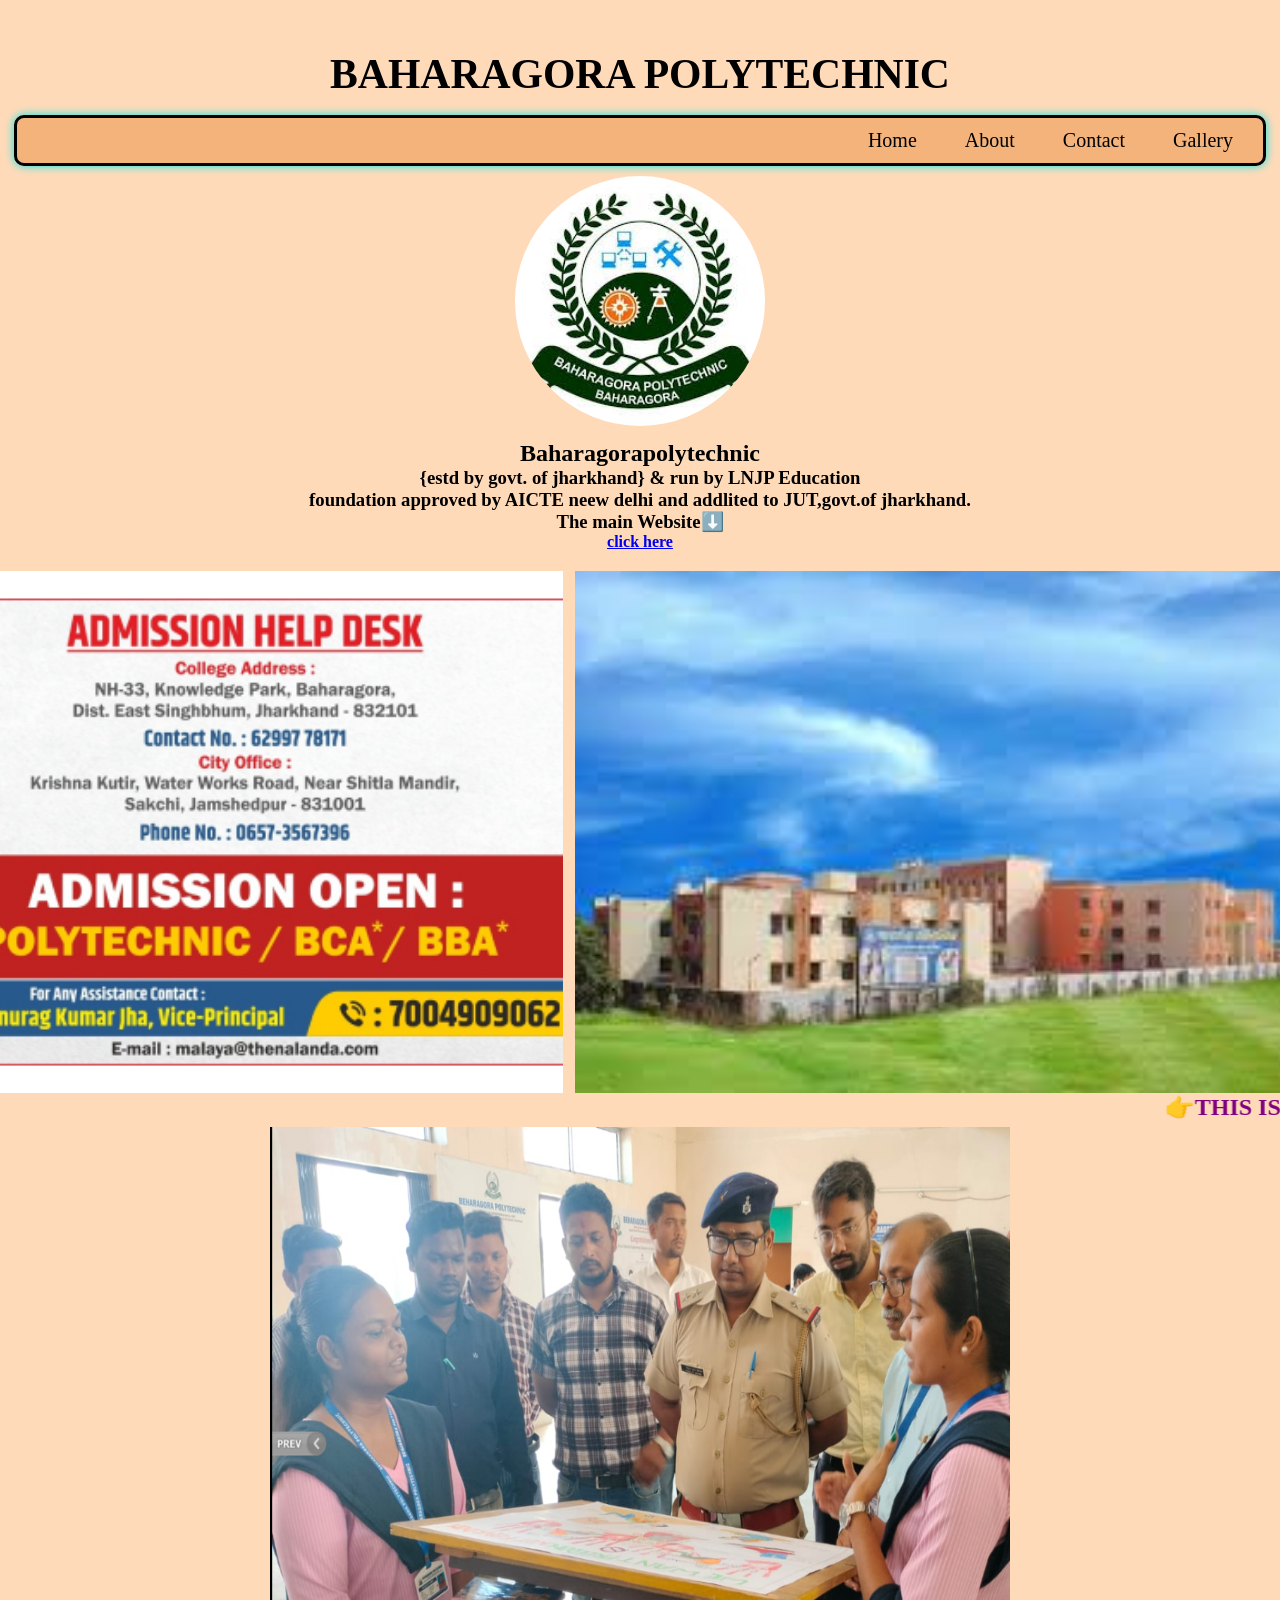
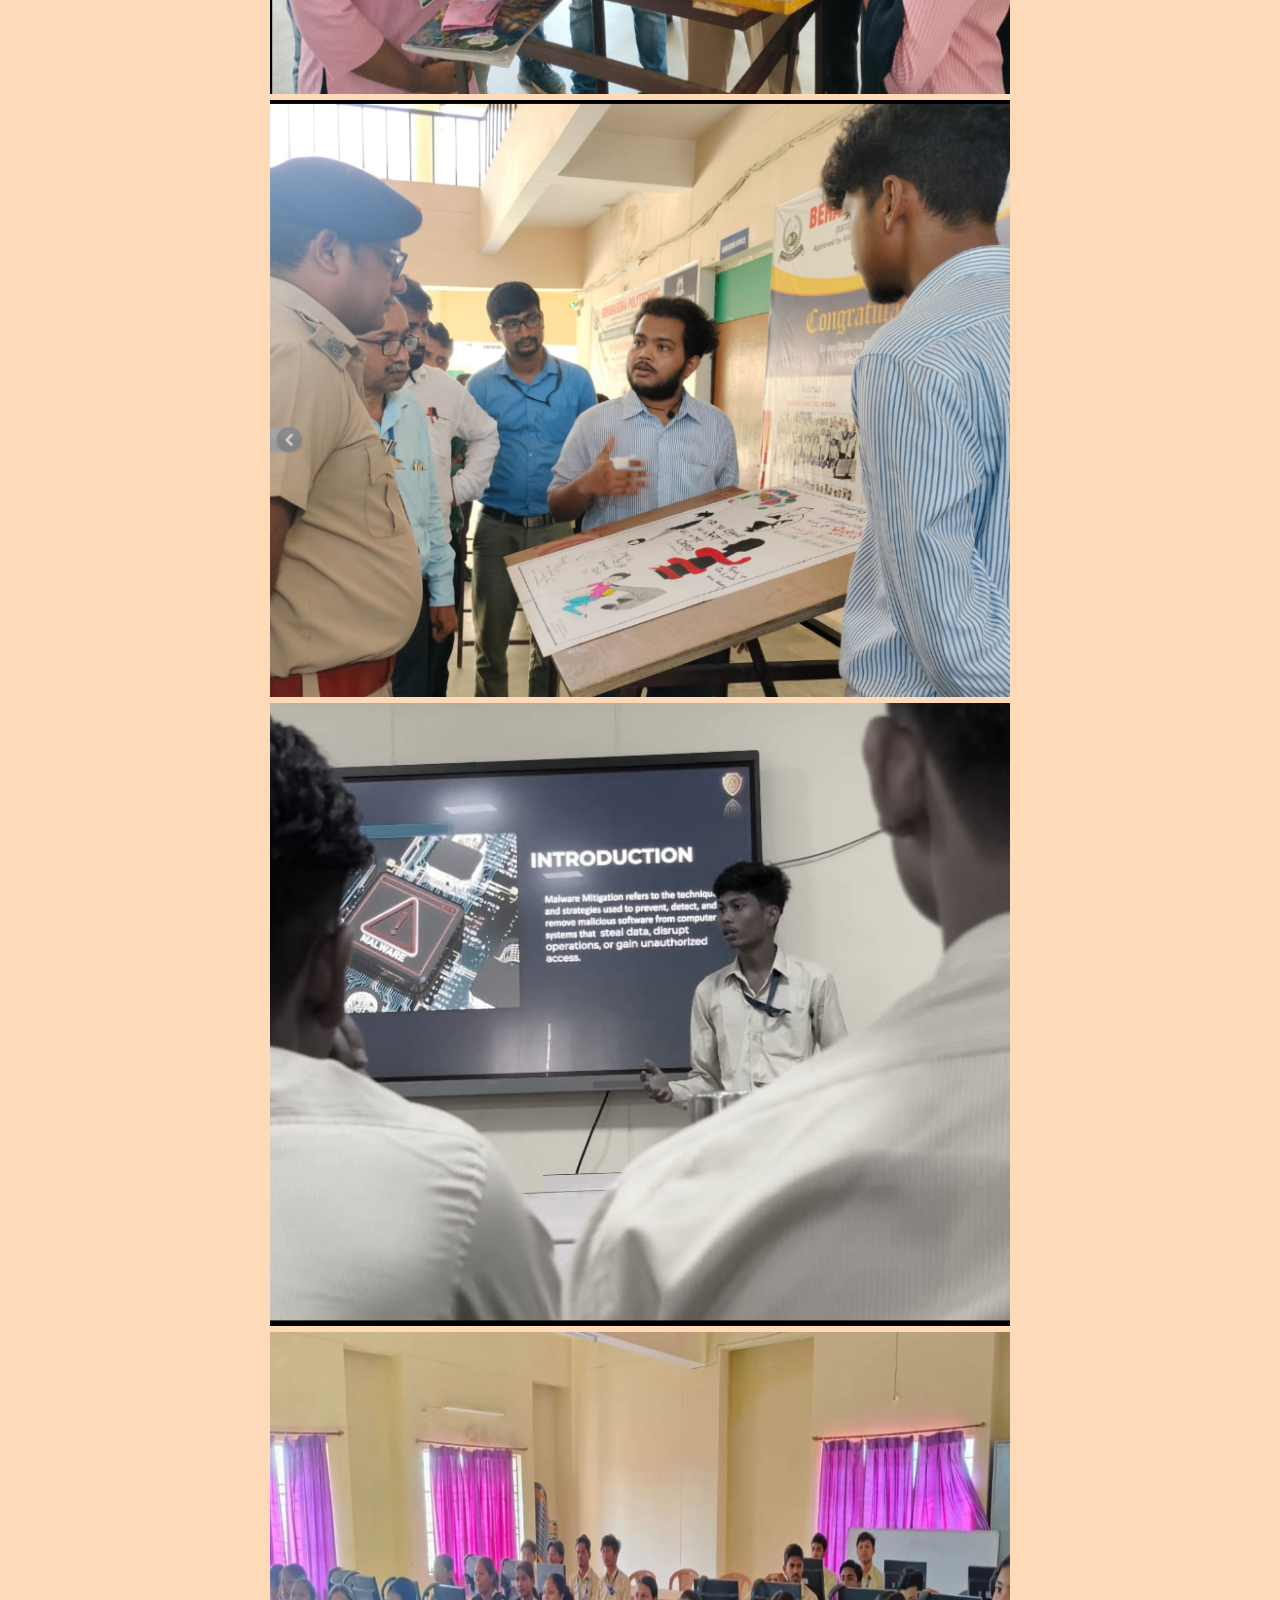
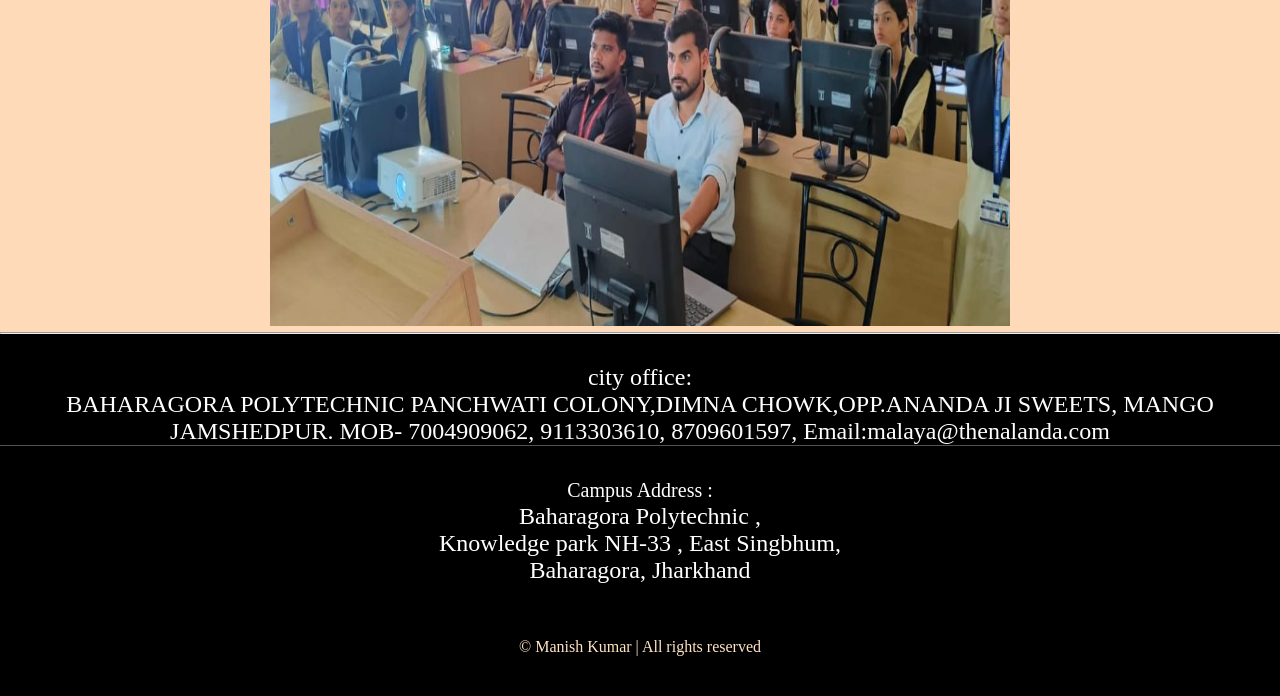
==== index.html @ ab08d625 "first commit" ====
<!DOCTYPE html>
<html lang="en">

<head>
    <meta charset="UTF-8">
    <meta name="viewport" 
    content="width=device-width, initial-scale=1.0">
    <title>Baharagora polytechnic Website - Manish Kumar</title>
    <link rel="stylesheet" href="style.css">
</head>
<div class="body">

    <body>
        <h2 class="bahera"><small><b>BAHARAGORA POLYTECHNIC</b></small></h2>
        <div class="header">
            <a href="index.html" class="hea">Home</a>
            <a href="About" class="hea"> About</a>
            <a href="Contact" class="hea">Contact</a>
            <a href="Gallery" class="hea">Gallery</a>
        </div>
        </header>

        <center>
            <div class="imglog">
                <img src="baharagorapolytechnic.jpg" alt="Baharagora Polytechnic" class="log0">
            </div>


        </center>
        <p>
            <center>
                <h2>Baharagorapolytechnic</h2>
                <h3> {estd by govt. of jharkhand} & run by LNJP Education <div>foundation approved by AICTE neew delhi
                        and
                        addlited to
                        JUT,govt.of jharkhand.</div>
                    <h3>The main Website⬇️</h3>
                    <h4><a href="https://www.baharagorapolytechnic.org/" target="_blank">click here</a></h4>
                </h3>
            </center>
        </p>
        <div class="imgv">
            <img src="admission.jpg" class="img1" height="440" width="840">
            <img src="download.jpg" class="img3" height="440" width="800">
        </div>

        <center>
            <h2>
                <marquee>
                    <FONT color="purple">👉THIS IS THE CLONE OF BEHARAGORA POLYTECHNIC WEBSITE👈</FONT>
            </h2>

        </center>
    </body>
    </marquee>
    <img src="Screenshot 2024-12-04 213908.png" class="im" width="740">
    <img src="Screenshot 2024-12-04 213953.png" class="imm"height="440" width="740">
    <img src="img2.jpeg" class="img5" height="440" width="740">
    <img src="img1.jpeg" class="im2" width="740">
    <hr>
</div>
<div class="footer">

    
        <p>
            city office:<br>
            BAHARAGORA POLYTECHNIC PANCHWATI
            COLONY,DIMNA CHOWK,OPP.ANANDA JI SWEETS, MANGO JAMSHEDPUR. MOB- 7004909062, 9113303610, 8709601597,
            Email:malaya@thenalanda.com
        </p>
    
    <div>
        <p style="border-top: 1px solid #d6d5d561;
    padding-top: 30px;"><strong style="font-weight:normal;font-size:20px;">Campus Address :</strong><span
                style="display:block"></span> Baharagora Polytechnic ,<span style="display:block"></span> Knowledge park
            NH-33 ,
            East Singbhum, <span style="display:block"></span>Baharagora, Jharkhand</p> 
            <p class="last">&copy; Manish Kumar | All rights reserved</p>
    </div>
</div>



</body>

</html>
---- style.css ----
* {
            margin: 0;
            padding: 0;
            block-size: auto;
        

        }

        .imgv {
            display: flex;
            justify-content: center;
            align-items: center;
            margin: 0 auto;
            gap: 1%;
            margin-top: 20px;
        }

        .img1 {
            height: 58vh;
        }

        .im {
            height: 63vh;

        }

        .im2 {
            height: 66vh;


        }
        .img3{
            height: 58vh;
        }

        .header {
            margin: 0 auto;
            width: 95%;
            height: 5vh;
            border: 3px solid black;
            background-color:rgb(243, 179, 123);
            display: flex;
            justify-content: right;
            align-items: center;
            padding-right: 30px;
            box-shadow: 0px 0px 10px 0px rgb(9, 230, 230);


            border-radius: 10px;
            gap: 3rem;
        }

        .hea {
            text-decoration: none;
            color: black;
            font-size: 20px;
            background-color: rgb(243, 179, 123);
        }

        .footer {
            background-color: black;
        }
          .last{
               margin-top: 6vh;
               font-size: medium;
               color: bisque;

            }
           




        @media (max-width: 500px) {
            div {
                flex-wrap: wrap;
                margin-top: 3vh;

            }

            .header {
                justify-content: center;
                width: 80%;
                
            }
            .im{
                height: 50vh;
                width: 100%;
            }
            .img1{
                height: 50vh;
                width: 99%;
                margin-bottom: 10px;
            }
            .img3{
                width: 99%;
            }
            .img5{
                width: 100%;
            }
            .im2{
                width: 99%;
                height: 40vh;
            }
            .imm{
                width: 100%;
            }
            .hea{
                text-align: center;
                width: 39px;
            }
            .last{
               margin-top: 6vh;
               font-size: medium;
               color: bisque;

            }
           

            body {
                width: 100%;
                text-align: center;
                margin: auto;
                
            }




        }

        .bahera {
            text-align: center;
            font-size: 50px;
            padding: 15px;
        
        
        }

        .imglog {
            margin: 10px;


        }

        .log0 {
            width: 250px;
            height: 250px;
            border-radius: 50%;
        }

        .footer {
            border: black;
            background-color: black;
            color: white;
            text-align: center;
            font-size: x-large;
            padding-bottom: 40px;
            padding-top: 30px;
        }
        .body{
            background-color: peachpuff;
            padding-top: 27px;
        }
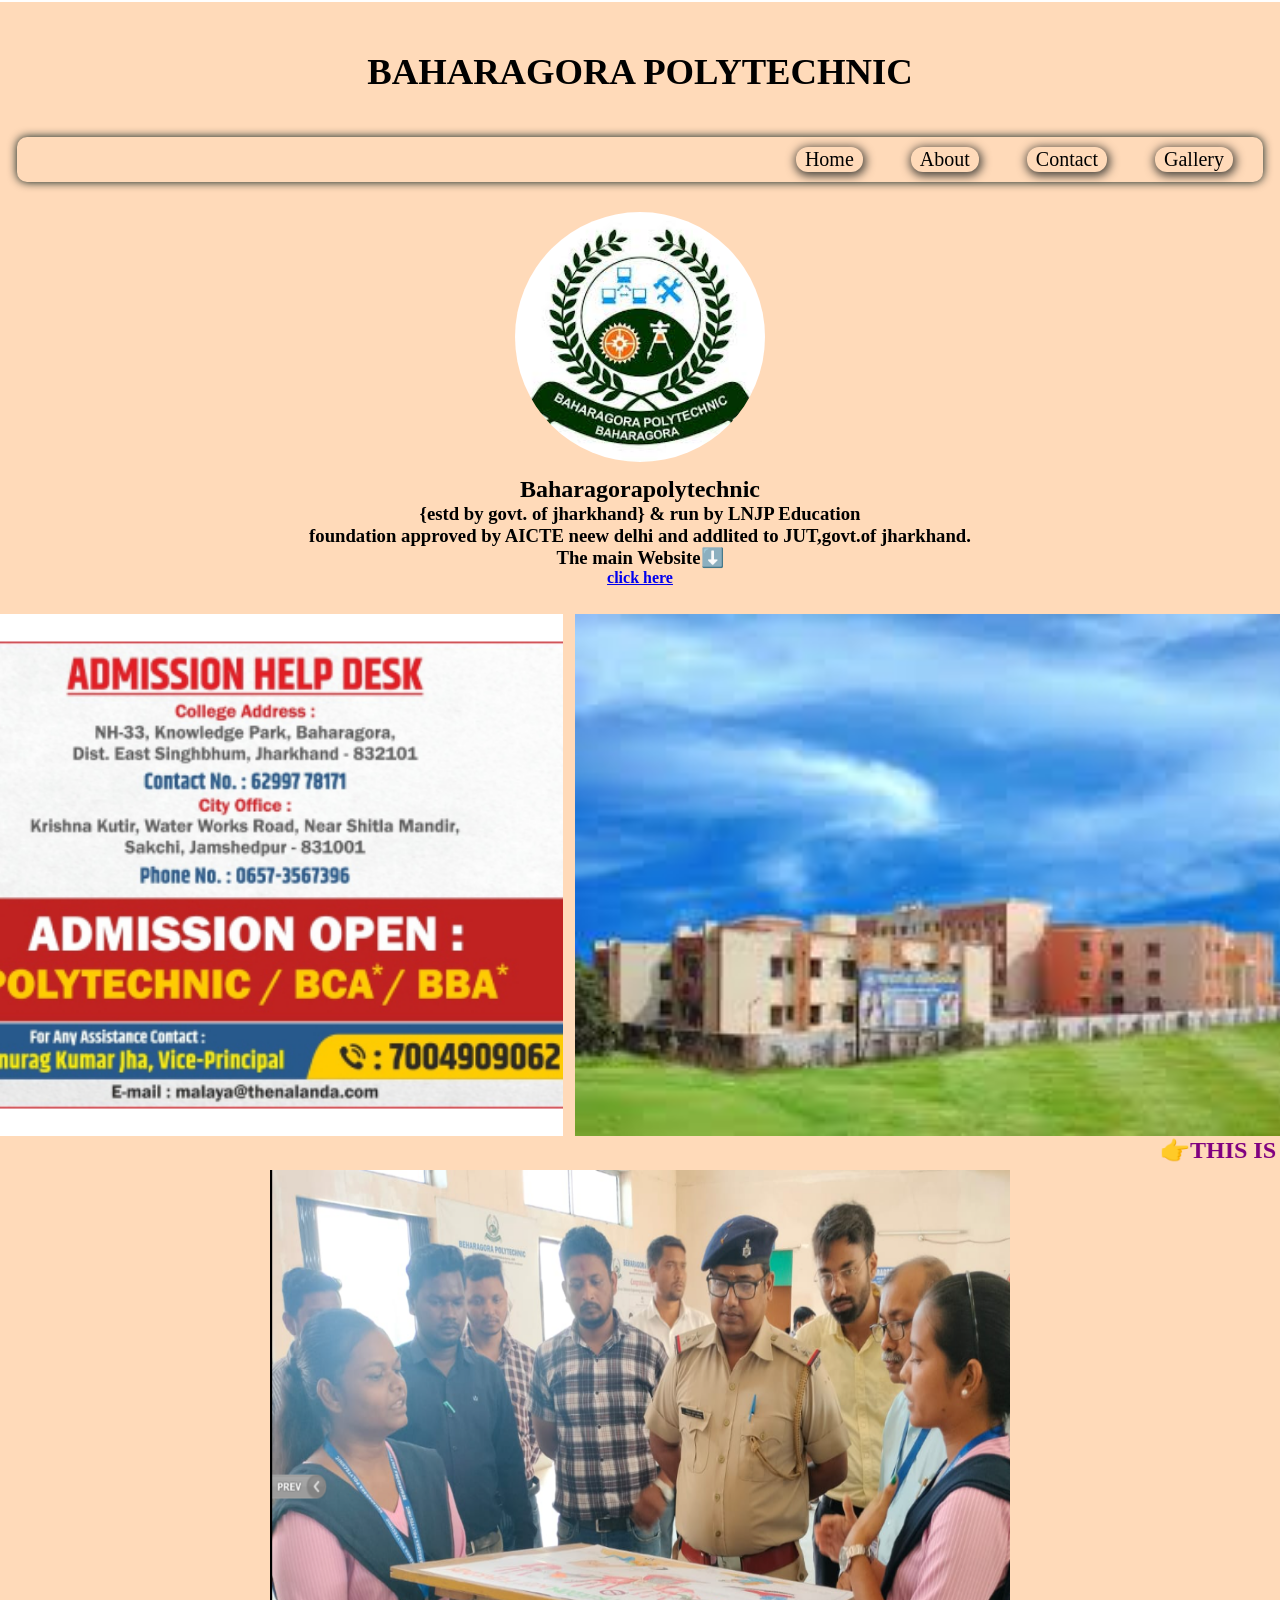
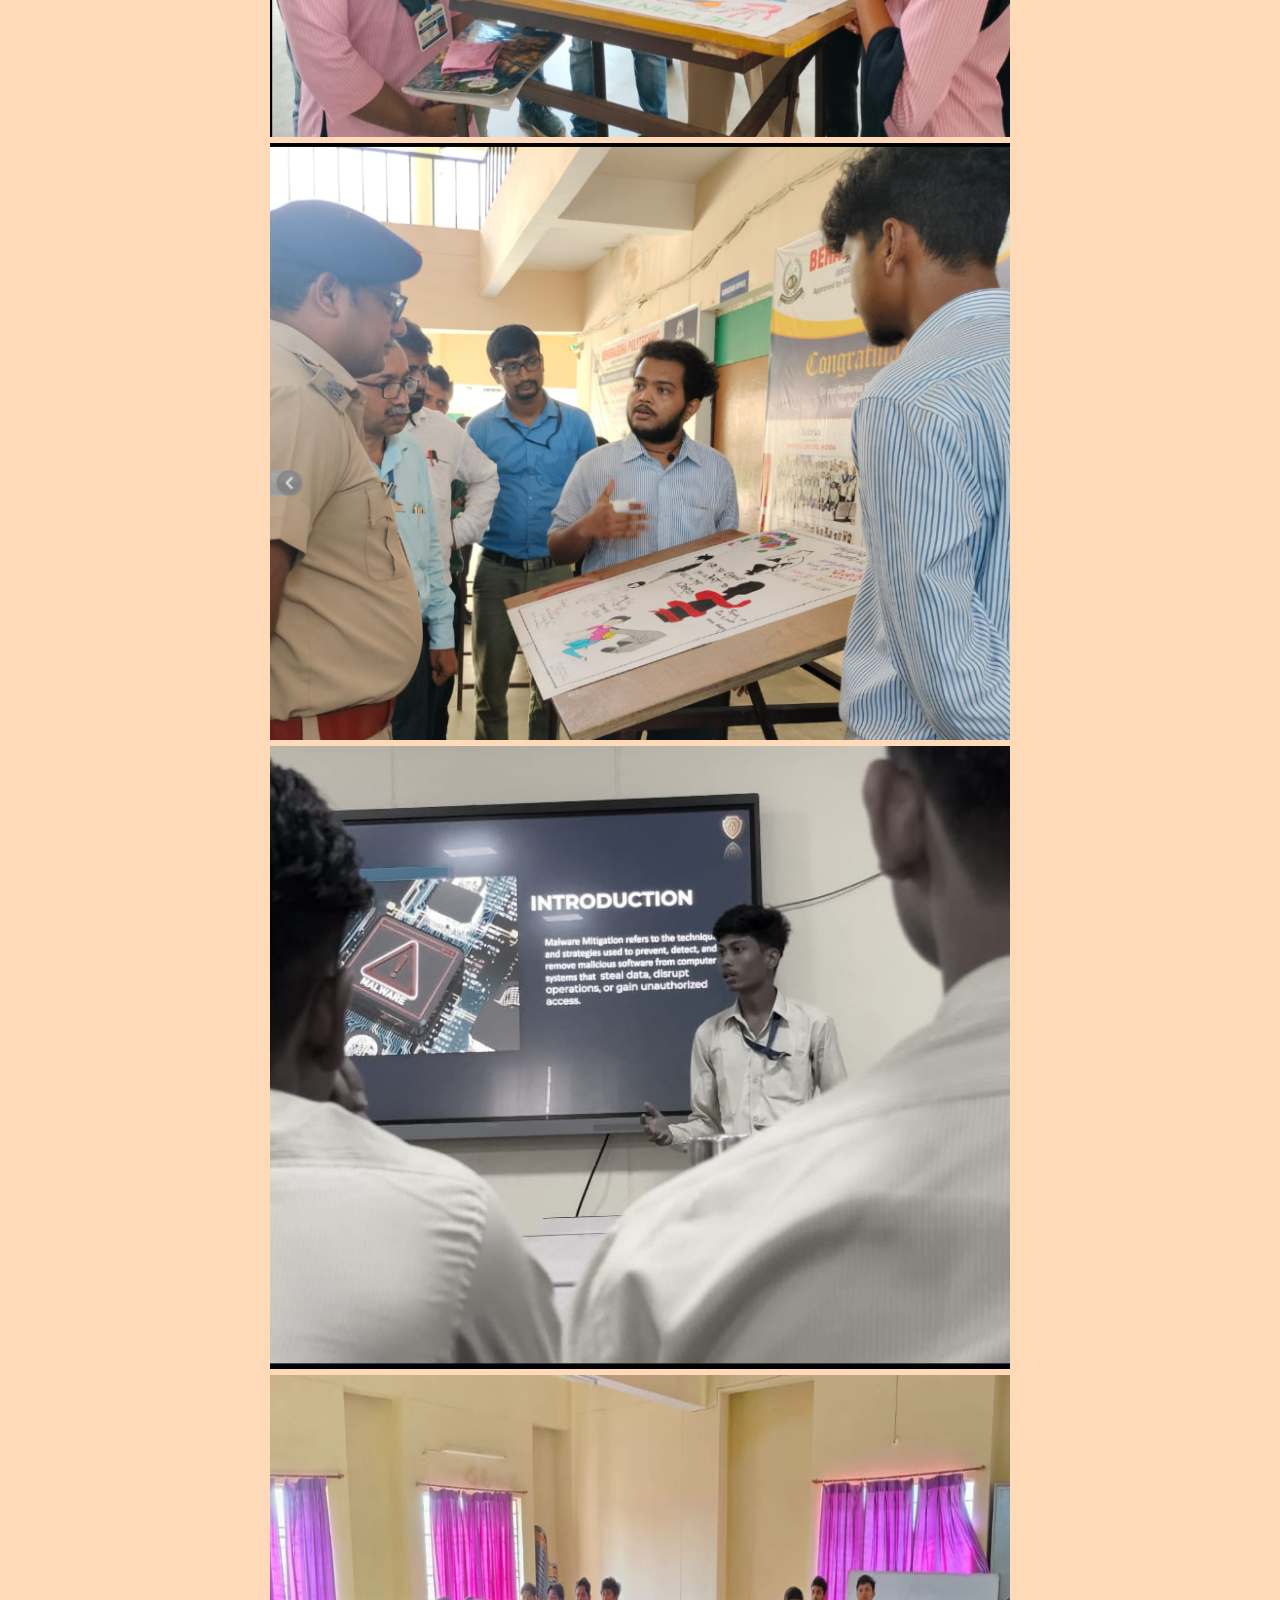
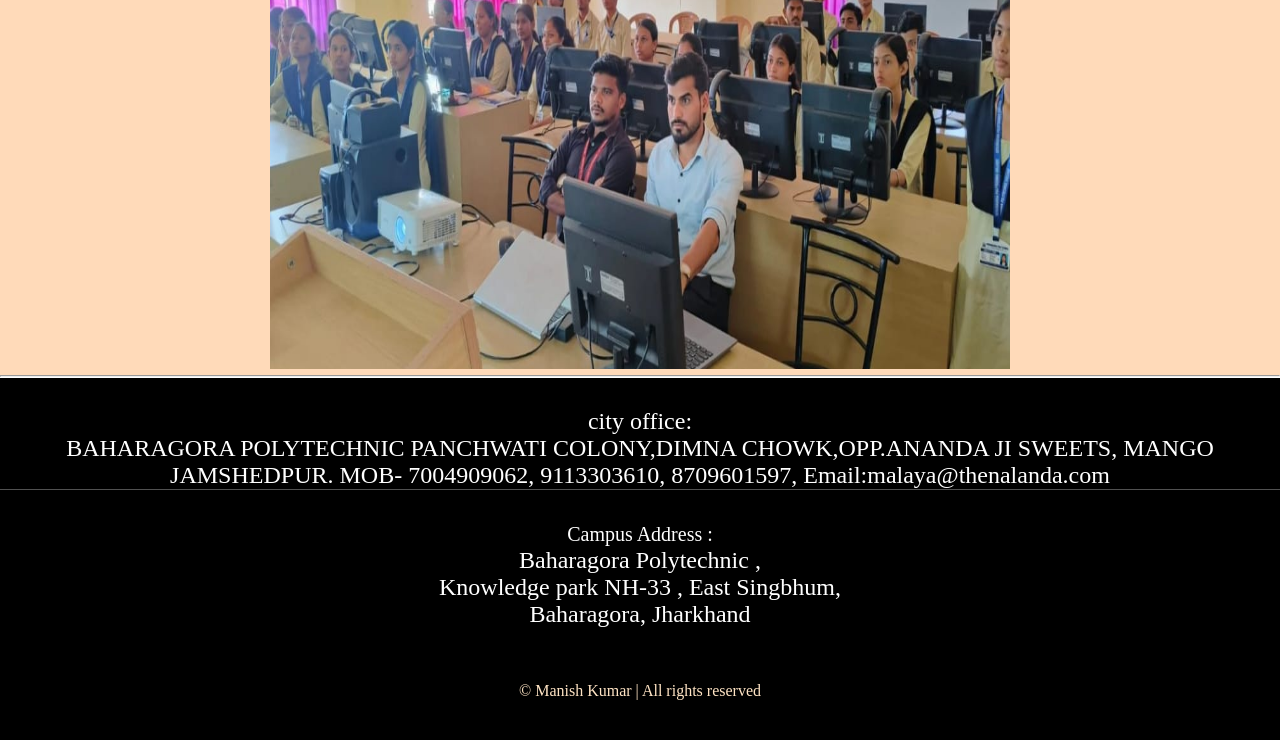
==== commit b99c2242: "adding  hover" ====
--- a/index.html
+++ b/index.html
@@ -14,7 +14,7 @@
         <h2 class="bahera"><small><b>BAHARAGORA POLYTECHNIC</b></small></h2>
         <div class="header">
             <a href="index.html" class="hea">Home</a>
-            <a href="About" class="hea"> About</a>
+            <a href="about.html" class="hea"> About</a>
             <a href="Contact" class="hea">Contact</a>
             <a href="Gallery" class="hea">Gallery</a>
         </div>
--- a/style.css
+++ b/style.css
@@ -1,164 +1,224 @@
-  * {
-            margin: 0;
-            padding: 0;
-            block-size: auto;
-        
-
-        }
-
-        .imgv {
-            display: flex;
-            justify-content: center;
-            align-items: center;
-            margin: 0 auto;
-            gap: 1%;
-            margin-top: 20px;
-        }
-
-        .img1 {
-            height: 58vh;
-        }
-
-        .im {
-            height: 63vh;
-
-        }
-
-        .im2 {
-            height: 66vh;
-
-
-        }
-        .img3{
-            height: 58vh;
-        }
-
-        .header {
-            margin: 0 auto;
-            width: 95%;
-            height: 5vh;
-            border: 3px solid black;
-            background-color:rgb(243, 179, 123);
-            display: flex;
-            justify-content: right;
-            align-items: center;
-            padding-right: 30px;
-            box-shadow: 0px 0px 10px 0px rgb(9, 230, 230);
-
-
-            border-radius: 10px;
-            gap: 3rem;
-        }
-
-        .hea {
-            text-decoration: none;
-            color: black;
-            font-size: 20px;
-            background-color: rgb(243, 179, 123);
-        }
-
-        .footer {
-            background-color: black;
-        }
-          .last{
-               margin-top: 6vh;
-               font-size: medium;
-               color: bisque;
-
-            }
-           
-
-
-
-
-        @media (max-width: 500px) {
-            div {
-                flex-wrap: wrap;
-                margin-top: 3vh;
-
-            }
-
-            .header {
-                justify-content: center;
-                width: 80%;
-                
-            }
-            .im{
-                height: 50vh;
-                width: 100%;
-            }
-            .img1{
-                height: 50vh;
-                width: 99%;
-                margin-bottom: 10px;
-            }
-            .img3{
-                width: 99%;
-            }
-            .img5{
-                width: 100%;
-            }
-            .im2{
-                width: 99%;
-                height: 40vh;
-            }
-            .imm{
-                width: 100%;
-            }
-            .hea{
-                text-align: center;
-                width: 39px;
-            }
-            .last{
-               margin-top: 6vh;
-               font-size: medium;
-               color: bisque;
-
-            }
-           
-
-            body {
-                width: 100%;
-                text-align: center;
-                margin: auto;
-                
-            }
-
-
-
-
-        }
-
-        .bahera {
-            text-align: center;
-            font-size: 50px;
-            padding: 15px;
-        
-        
-        }
-
-        .imglog {
-            margin: 10px;
-
-
-        }
-
-        .log0 {
-            width: 250px;
-            height: 250px;
-            border-radius: 50%;
-        }
-
-        .footer {
-            border: black;
-            background-color: black;
-            color: white;
-            text-align: center;
-            font-size: x-large;
-            padding-bottom: 40px;
-            padding-top: 30px;
-        }
-        .body{
-            background-color: peachpuff;
-            padding-top: 27px;
-        }+* {
+    margin: 0;
+    padding: 0;
+    block-size: auto;
+
+
+}
+
+.imgv {
+    display: flex;
+    justify-content: center;
+    align-items: center;
+    margin: 0 auto;
+    gap: 1%;
+    margin-top: 3vh;
+}
+
+.img1 {
+    height: 58vh;
+}
+
+.im {
+    height: 63vh;
+
+}
+
+.im2 {
+    height: 66vh;
+
+
+}
+
+.img3 {
+    height: 58vh;
+}
+
+.header {
+    margin: 0 auto;
+    margin-bottom: 30px;
+    margin-top: 3vh;
+    width: 95%;
+    height: 5vh;
+    border: px solid black;
+    background-color: peachpuff;
+    display: flex;
+    justify-content: right;
+    align-items: center;
+    padding-right: 30px;
+    box-shadow: 0px 0px 10px 0px rgb(0, 24, 24);
+
+
+
+    border-radius: 10px;
+    gap: 3rem;
+}
+
+.hea {
+    text-decoration: none;
+    color: black;
+    font-size: 20px;
+    background-color: peachpuff;
+    border-radius: 12px;
+    padding: 1px 9px;
+    box-shadow: rgb(74, 70, 63) 1px 2px 10px 2px;
+
+
+}
+
+.footer {
+    background-color: black;
+}
+
+.last {
+    margin-top: 6vh;
+    font-size: medium;
+    color: bisque;
+
+}
+
+.hea:hover {
+    background: white;
+}
+
+
+
+
+
+@media (max-width: 500px) {
+
+    div {
+        flex-wrap: wrap;
+        margin-top: 3vh;
+
+    }
+
+    .header {
+        justify-content: center;
+        width: 90%;
+        margin-bottom: 33px;
+
+    }
+
+    .im {
+        height: 50vh;
+        width: 100%;
+    }
+
+    .img1 {
+        height: 50vh;
+        width: 99%;
+        margin-bottom: 10px;
+    }
+
+    .img3 {
+        width: 99%;
+    }
+
+    .img5 {
+        width: 100%;
+    }
+
+    .im2 {
+        width: 99%;
+        height: 40vh;
+    }
+
+    .imm {
+        width: 100%;
+    }
+
+    .hea {
+        text-align: center;
+        width: 40px;
+        height: 10px;
+        padding: 1px 10px 7px;
+        font-size: 14px;
+        margin-bottom: 10px;
+        margin-top: 8px;
+        margin-left: 3px;
+        margin-right: -11px;
+
+    }
+
+    .hea:hover {
+        background: cyan;
+    }
+
+
+    .last {
+        margin-top: 6vh;
+        font-size: medium;
+        color: bisque;
+
+    }
+
+    .bahera {
+        width: 90%;
+        font-size: 22px !important;
+        margin-bottom: 30px;
+        color: rgb(255, 62, 3);
+        border: 4px solid black;
+        box-shadow: 4px 4px 10px 0px rgb(9, 230, 230);
+        box-sizing: border-box;
+        border-radius: 10px;
+        margin-left: 5%;
+
+
+
+
+    }
+
+
+
+
+    body {
+        width: 100%;
+        text-align: center;
+        margin: auto;
+
+    }
+
+
+
+
+}
+
+.bahera {
+    text-align: center;
+    font-size: 44px;
+    padding: 15px;
+    margin-bottom: 10px;
+
+
+}
+
+.imglog {
+    margin: 10px;
+
+
+}
+
+.log0 {
+    width: 250px;
+    height: 250px;
+    border-radius: 50%;
+}
+
+.footer {
+    border: black;
+    background-color: black;
+    color: white;
+    text-align: center;
+    font-size: x-large;
+    padding-bottom: 40px;
+    padding-top: 30px;
+    margin-top: 1px;
+}
+
+.body {
+    background-color: peachpuff;
+    padding-top: 27px;
+    margin-top: 2px;
+
+}
